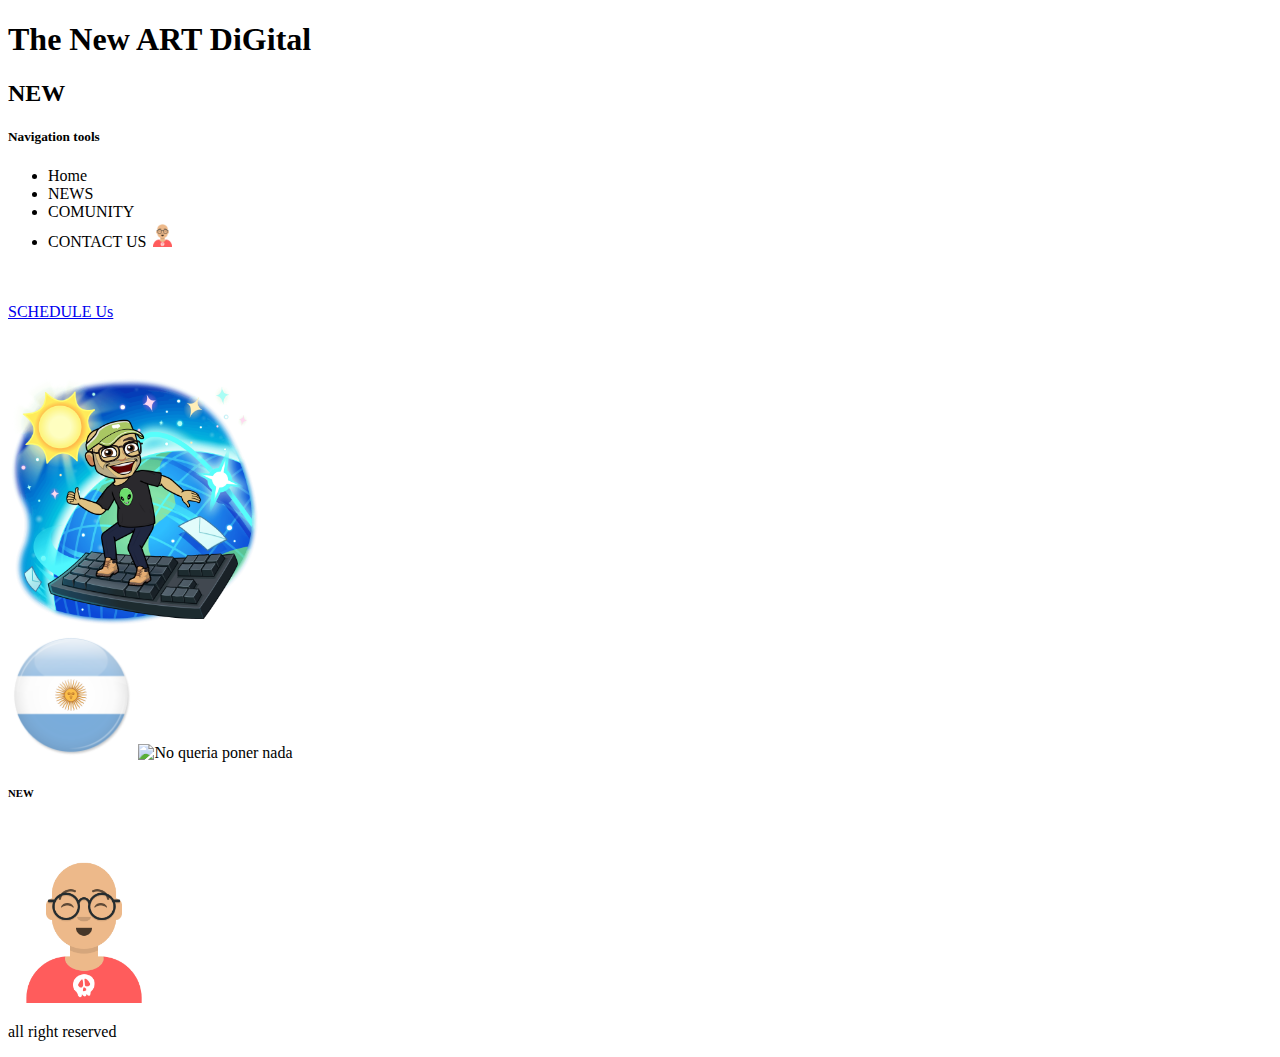
==== revolucion digital/index.html @ c7cc933e "Add files via upload" ====
<!DOCTYPE html>
<html lang="en">
<head>
    <meta charset="UTF-8">
    <meta http-equiv="X-UA-Compatible" content="IE=edge">
    <meta name="viewport" content="width=device-width, initial-scale=1.0">
    <title>Art revolution</title>
</head>
<body>
<header>
    <h1>The New ART DiGital</h1>
    <h2>NEW</h2>
    <h5>Navigation tools</h5>

<nav>
    <ul>
        <li>Home</li>
        <li>NEWS</li>
        <li>COMUNITY</li>
        <li>CONTACT US <img src="./Imagenes/avataaars.png" alt="" width="2%"></li> 
    </ul>
</nav>
</header>
    <br>
    <br>
    <a href="./horarios.html">SCHEDULE Us</a>
    <br>
    <br>
    <br>
    <br>
    <img src="./Imagenes/surfing the net.png"  alt="" width="20%">
    <br>
    <img src="./Imagenes/android-chrome-512x512.png" alt="" width="10%">
    
    <img src="./Imagenes/g" alt="No queria poner nada">
    <h6>NEW</h6>
    <br>
    <img src="./Imagenes/avataaars.png" alt="" width="12%">


<footer>
    <p>all right reserved</p>
</footer>

</body>
</html>
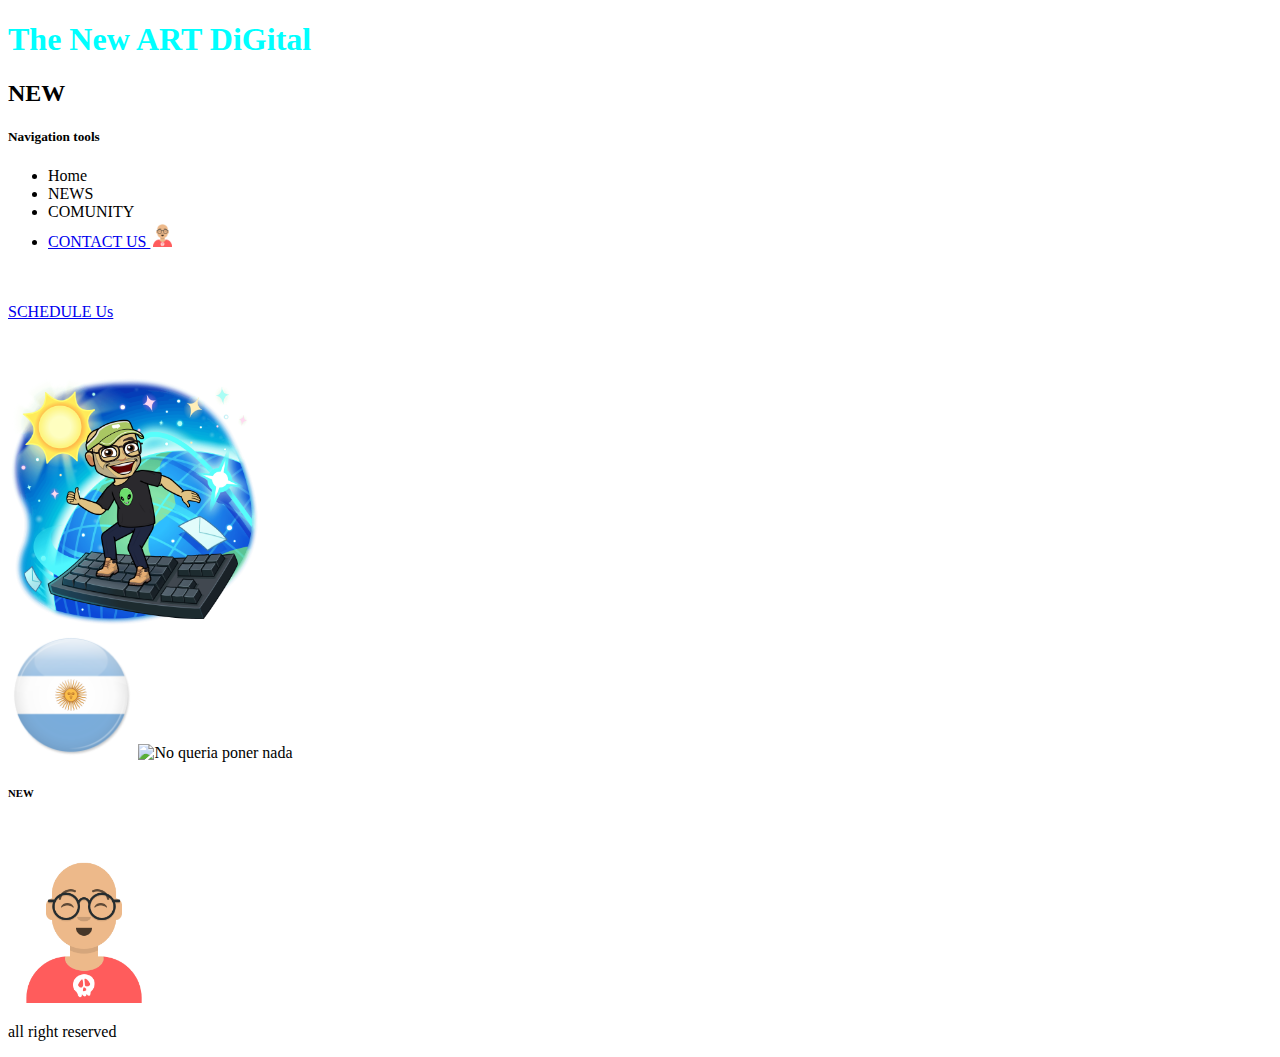
==== commit f81a6ea8: "Add files via upload" ====
--- a/revolucion digital/index.html
+++ b/revolucion digital/index.html
@@ -5,6 +5,7 @@
     <meta http-equiv="X-UA-Compatible" content="IE=edge">
     <meta name="viewport" content="width=device-width, initial-scale=1.0">
     <title>Art revolution</title>
+    <link rel="stylesheet" href="./style.css">
 </head>
 <body>
 <header>
@@ -17,7 +18,7 @@
         <li>Home</li>
         <li>NEWS</li>
         <li>COMUNITY</li>
-        <li>CONTACT US <img src="./Imagenes/avataaars.png" alt="" width="2%"></li> 
+        <li><a href="./formu.html">CONTACT US <img src="./Imagenes/avataaars.png" alt="" width="2%"></a</li> 
     </ul>
 </nav>
 </header>
--- a/revolucion digital/style.css
+++ b/revolucion digital/style.css
@@ -0,0 +1,11 @@
+h1{
+    color: aqua;
+}
+
+.titulo1{
+    color: yellowgreen;
+    size: 3em;
+}
+.wday{
+  font-size: 30px;
+}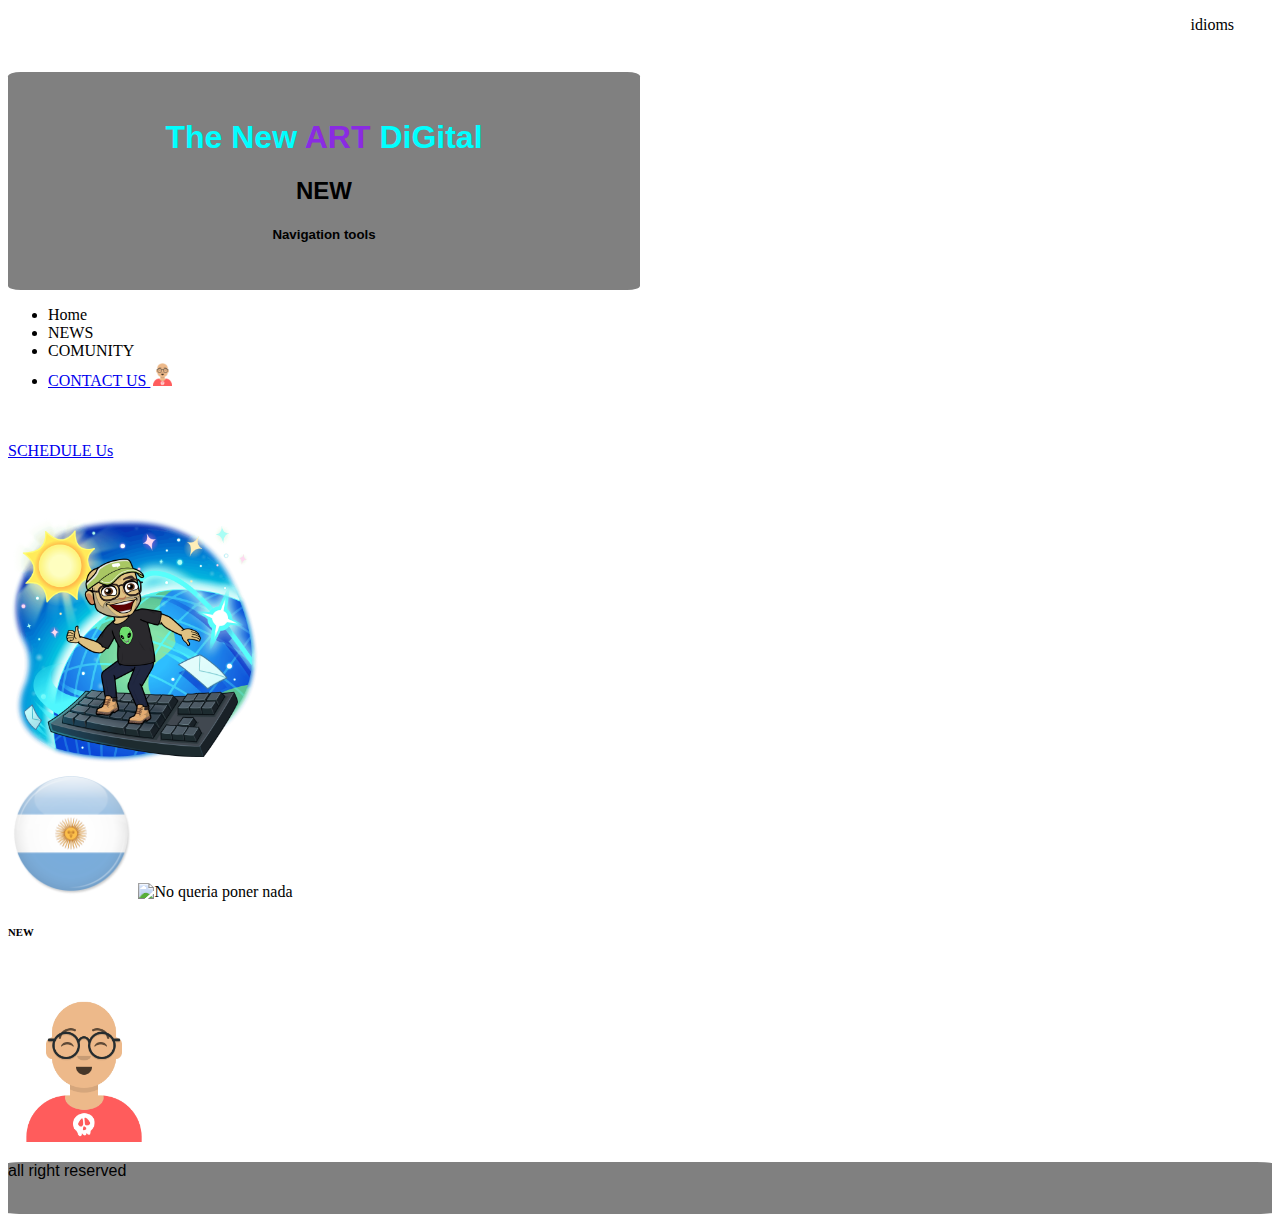
==== commit 913c331d: "Add files via upload" ====
--- a/revolucion digital/index.html
+++ b/revolucion digital/index.html
@@ -8,11 +8,14 @@
     <link rel="stylesheet" href="./style.css">
 </head>
 <body>
+    <article><div class="idioms"><p> idioms</p></div></article>
 <header>
-    <h1>The New ART DiGital</h1>
+    <div class="mainhead">
+    <h1>The New <a style="color: blueviolet;">ART</a> DiGital</h1>
+    
     <h2>NEW</h2>
     <h5>Navigation tools</h5>
-
+</div>
 <nav>
     <ul>
         <li>Home</li>
@@ -40,7 +43,10 @@
 
 
 <footer>
+    <div class="mainfooter">
     <p>all right reserved</p>
+    <img src="" alt="">
+    </div>
 </footer>
 
 </body>
--- a/revolucion digital/style.css
+++ b/revolucion digital/style.css
@@ -8,4 +8,34 @@
 }
 .wday{
   font-size: 30px;
+}
+.mainhead{
+    font-family: 'Gill Sans', 'Gill Sans MT', Calibri, 'Trebuchet MS', sans-serif;
+    background-color: grey;
+    border-radius: 2%;
+    margin-right: 50%;
+    padding: 2%;
+    margin-top: 3%;
+  text-align: center;
+}
+
+.mainfooter{
+    font-family: 'Gill Sans', 'Gill Sans MT', Calibri, 'Trebuchet MS', sans-serif;
+    background-color: grey;
+    border-radius: 2%;
+    border-right: 50%;
+    
+}
+
+.formborder{
+    border-color: aqua;
+    border-style: dotted;
+    margin-left: 1%;
+    padding-left: 2%;
+    padding: 1%;
+}
+
+.idioms{
+    text-align: right;
+    margin-right: 3%;
 }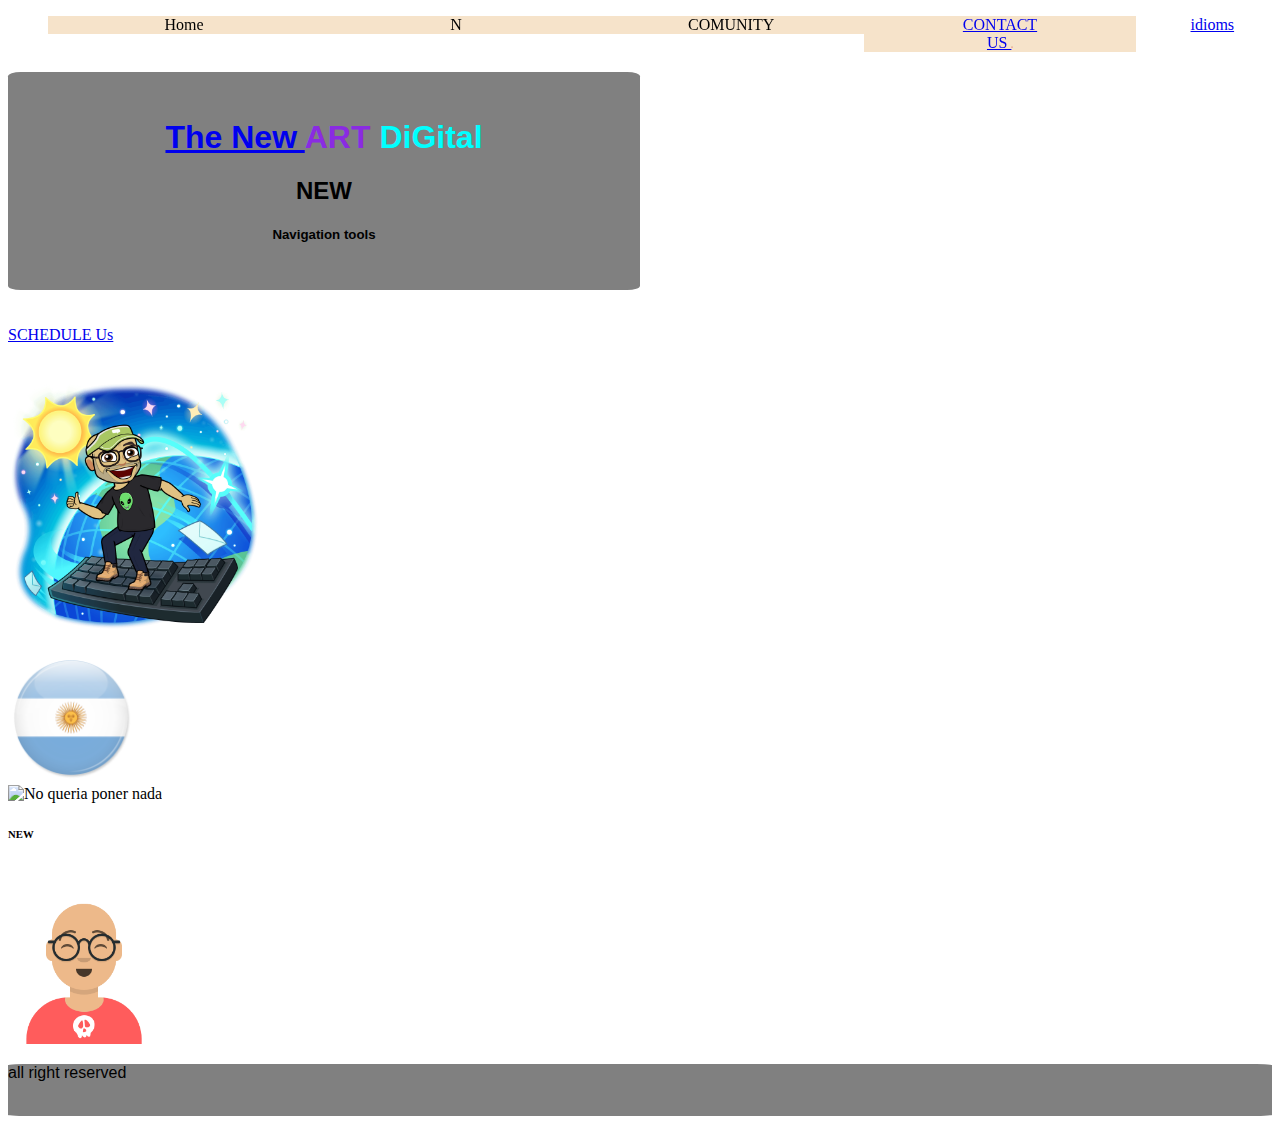
==== commit 6c1b9801: "Add files via upload" ====
--- a/revolucion digital/index.html
+++ b/revolucion digital/index.html
@@ -8,6 +8,18 @@
     <link rel="stylesheet" href="./style.css">
 </head>
 <body>
+    <nav>
+        <ul>
+        <div class="container">
+        <li  class="navbar">Home</li>
+        <li  class="navbar">N</li>
+        <li  class="navbar">COMUNITY</li>
+        <li  class="navbar"><a href="./formu.html">CONTACT US <img src="./Imagenes/avataaars.png" alt="" width="2%"></a</li>
+        </div>
+    
+  
+</ul> 
+</nav>
     <article><div class="idioms"><p> idioms</p></div></article>
 <header>
     <div class="mainhead">
@@ -16,31 +28,34 @@
     <h2>NEW</h2>
     <h5>Navigation tools</h5>
 </div>
-<nav>
-    <ul>
-        <li>Home</li>
-        <li>NEWS</li>
-        <li>COMUNITY</li>
-        <li><a href="./formu.html">CONTACT US <img src="./Imagenes/avataaars.png" alt="" width="2%"></a</li> 
-    </ul>
-</nav>
+
 </header>
     <br>
     <br>
+    <div class="conteinerindex">
+    <div class="horarios">
     <a href="./horarios.html">SCHEDULE Us</a>
+    </div>
     <br>
     <br>
+    <div class="img1">
+    <img src="./Imagenes/surfing the net.png"  alt="" width="20%">
+    </div>
     <br>
+    <div class="img2">
+    <img src="./Imagenes/android-chrome-512x512.png" alt="" width="10%">
+    </div>
+    <div class="img3">
+    <img src="./Imagenes/g" alt="No queria poner nada">
+    </div>
+    <div class="text1">
+    <h6>NEW</h6>
+    </div>
     <br>
-    <img src="./Imagenes/surfing the net.png"  alt="" width="20%">
-    <br>
-    <img src="./Imagenes/android-chrome-512x512.png" alt="" width="10%">
-    
-    <img src="./Imagenes/g" alt="No queria poner nada">
-    <h6>NEW</h6>
-    <br>
+    <div class="img4">
     <img src="./Imagenes/avataaars.png" alt="" width="12%">
-
+    </div>
+    </div>
 
 <footer>
     <div class="mainfooter">
--- a/revolucion digital/style.css
+++ b/revolucion digital/style.css
@@ -38,4 +38,24 @@
 .idioms{
     text-align: right;
     margin-right: 3%;
+}
+
+.container{
+  
+    flex-direction: row;
+    list-style:none;
+    list-style-type: none;
+    position: fixed;
+}
+
+.navbar{
+
+    float: left;
+    background-color: #F6E3CA;
+  float:inline-start;
+  text-align: center;
+  width: 5em;
+  padding: 0 6em;  
+  float: inline-start;  
+  
 }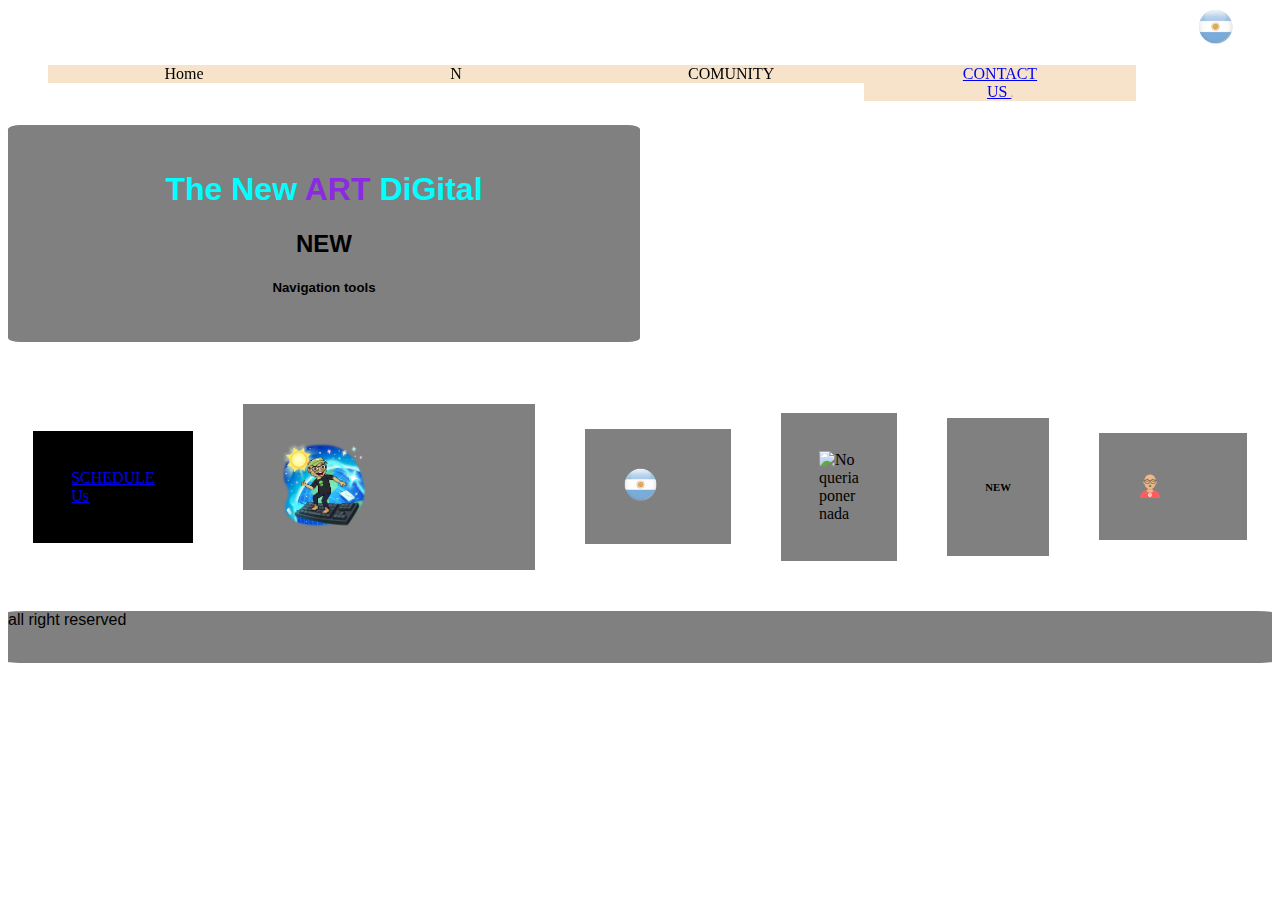
==== commit c0b7b974: "Add files via upload" ====
--- a/revolucion digital/index.html
+++ b/revolucion digital/index.html
@@ -7,20 +7,28 @@
     <title>Art revolution</title>
     <link rel="stylesheet" href="./style.css">
 </head>
-<body>
+<body> 
+    <article><div class="idioms">
+        <a href="./index.html">
+        <img src="./Imagenes/favicon.ico" alt=""></a>
+        <a href="./indexspain.html">
+        <img src="./Imagenes/android-chrome-512x512.png" alt="" width="3%"></a>
+    </div>
+    </article>
+
     <nav>
         <ul>
         <div class="container">
         <li  class="navbar">Home</li>
         <li  class="navbar">N</li>
         <li  class="navbar">COMUNITY</li>
-        <li  class="navbar"><a href="./formu.html">CONTACT US <img src="./Imagenes/avataaars.png" alt="" width="2%"></a</li>
+        <li  class="navbar"><a href="./formu.html">CONTACT US <img src="./Imagenes/avataaars.png" alt="" width="2%"></a></li>
         </div>
     
   
 </ul> 
 </nav>
-    <article><div class="idioms"><p> idioms</p></div></article>
+   
 <header>
     <div class="mainhead">
     <h1>The New <a style="color: blueviolet;">ART</a> DiGital</h1>
@@ -39,11 +47,11 @@
     <br>
     <br>
     <div class="img1">
-    <img src="./Imagenes/surfing the net.png"  alt="" width="20%">
+    <img src="./Imagenes/surfing the net.png"  alt="" width="40%">
     </div>
     <br>
     <div class="img2">
-    <img src="./Imagenes/android-chrome-512x512.png" alt="" width="10%">
+    <img src="./Imagenes/android-chrome-512x512.png" alt="" width="50%">
     </div>
     <div class="img3">
     <img src="./Imagenes/g" alt="No queria poner nada">
@@ -53,7 +61,7 @@
     </div>
     <br>
     <div class="img4">
-    <img src="./Imagenes/avataaars.png" alt="" width="12%">
+    <img src="./Imagenes/avataaars.png" alt="" width="36%">
     </div>
     </div>
 
--- a/revolucion digital/style.css
+++ b/revolucion digital/style.css
@@ -15,7 +15,7 @@
     border-radius: 2%;
     margin-right: 50%;
     padding: 2%;
-    margin-top: 3%;
+    margin-top: 6%;
   text-align: center;
 }
 
@@ -38,6 +38,7 @@
 .idioms{
     text-align: right;
     margin-right: 3%;
+contain: content;
 }
 
 .container{
@@ -58,4 +59,27 @@
   padding: 0 6em;  
   float: inline-start;  
   
-}+}
+
+.conteinerindex{
+    display: flex;
+    align-items: center;
+    
+}
+
+.horarios{
+    background-color: black;
+    color: beige;
+}
+
+
+.img1,.img2,.img3,.img4, .text1,.horarios{
+    padding: 3%;
+    margin:2%;
+    border-color: aquamarine;
+    background-color: grey;
+}
+.horarios{
+    background-color: black;
+}
+
